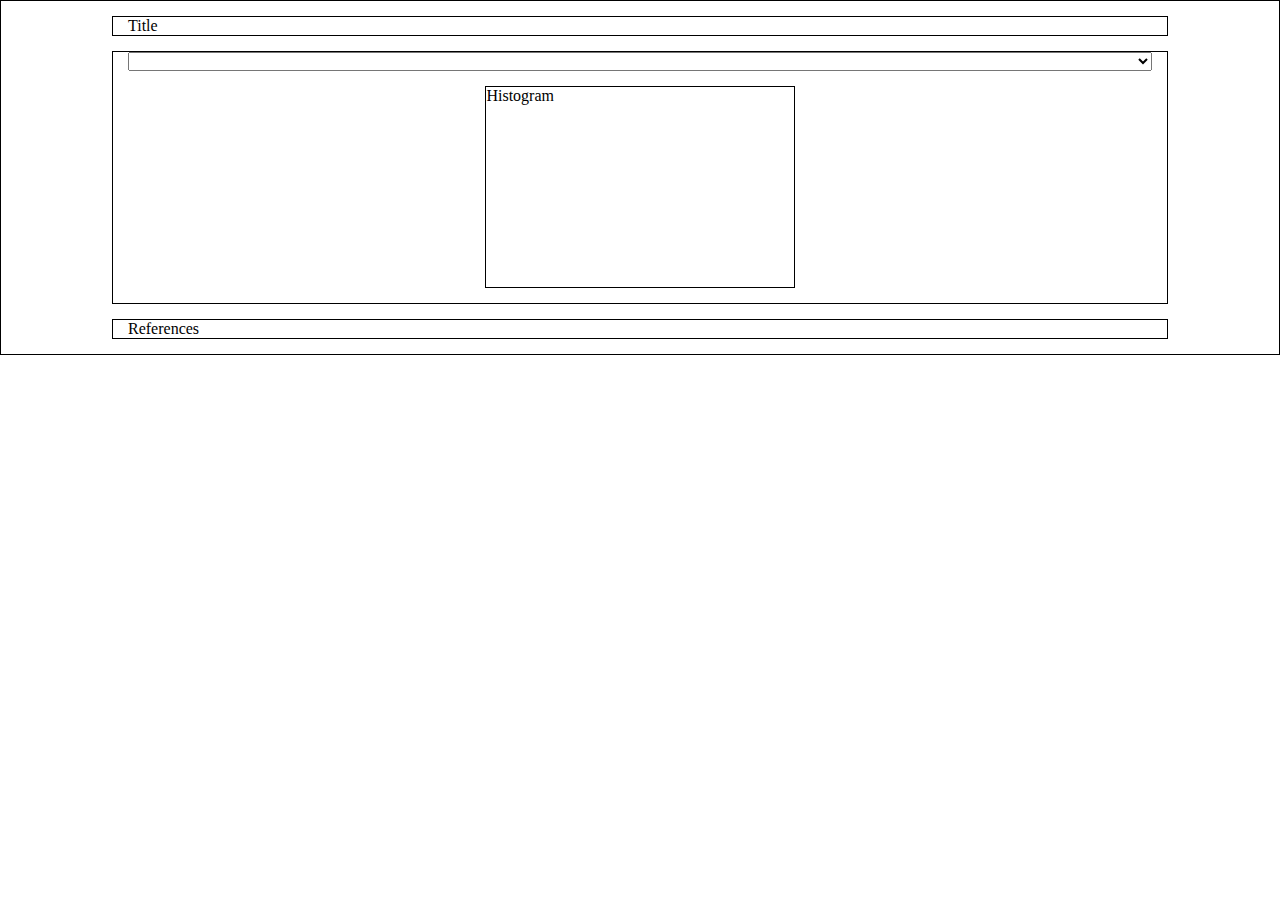
==== index.html @ a9ff9ea1 "Site template" ====
<!DOCTYPE html>

<html>
	
	<head>
		<meta charset="utf-8">
		<title>
			Заглавная страница
		</title>
		<link rel="stylesheet" type="text/css" href="style.css"/>

		<div class="header">
			Title
		</div>
	</head>

	<body>
		<div class="container">
			<select>
				<option></option>
			  	<option>Регион 1</option>
			  	<option>Регион 2</option>
			</select>

			<div class="histogram">
				Histogram
			</div>
		</div>

		
	</body>

	<footer>
  		<div class="foot">
  			References
  		</div>
	</footer>
</html>
---- style.css ----
html {
	border: 1px solid black; 
}

.header, .container, footer {
	width: 100%;
	max-width: 1024px; /*максимальная ширина может иметь другое значение*/
	padding: 0 15px;
	margin: 15px auto;
	border: 1px solid black; 
}

.container select {
	width: 100%;
}

.histogram {
	width: 30%;
	height: 200px;
	margin: 15px auto;
	border: 1px solid black; 
}



/*.header, .container {
	width: 100%;
	max-width: 1024px; /*максимальная ширина может иметь другое значение*/
	padding: 0 15px;
	margin: 15px auto;
	border: 1px solid black; /* задаём границу 
}

.container {
	width: 100%;
	height: 100%;
	max-width: 1024px; 
}



*/
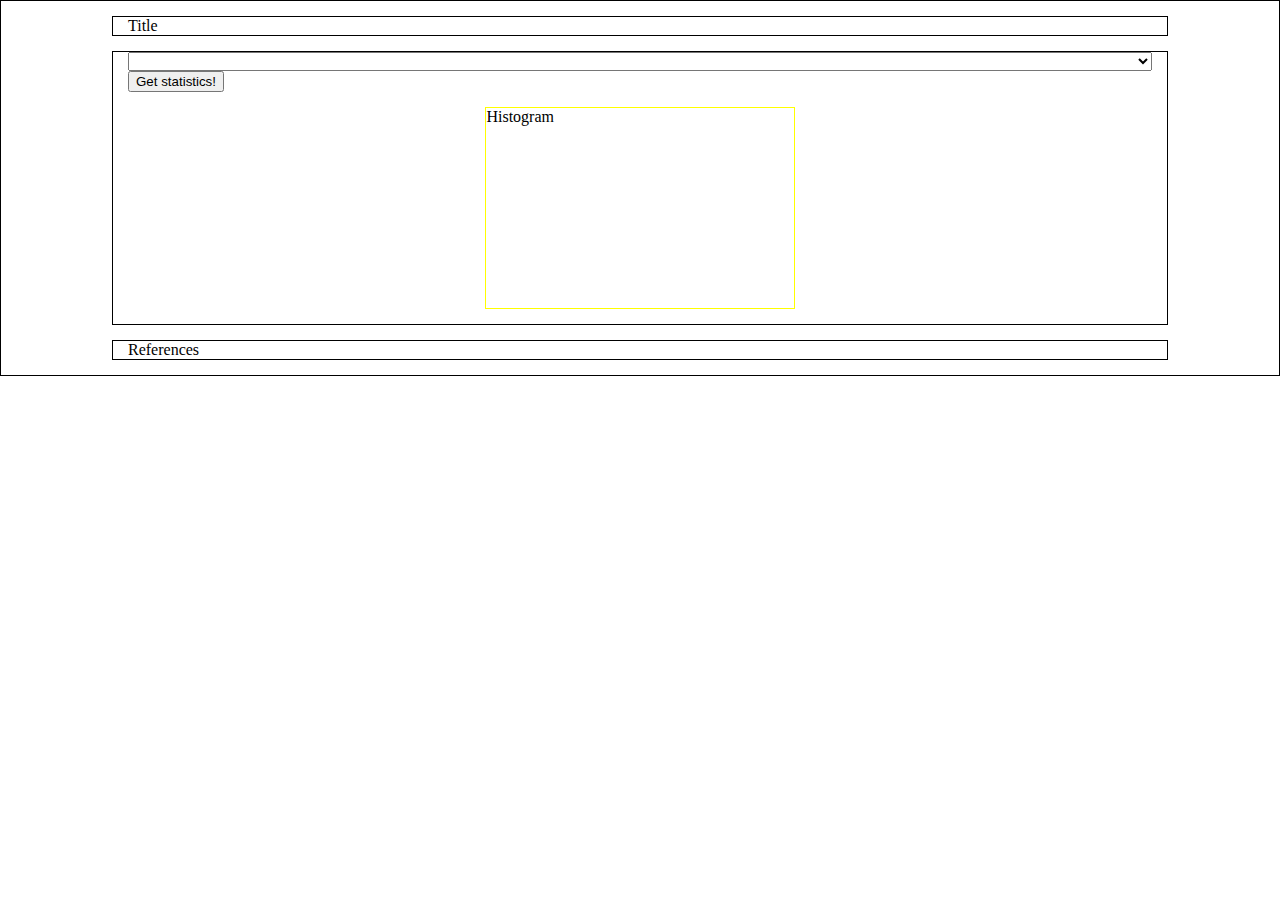
==== commit e37c5f73: "Data json added" ====
--- a/index.html
+++ b/index.html
@@ -8,6 +8,7 @@
 			Заглавная страница
 		</title>
 		<link rel="stylesheet" type="text/css" href="style.css"/>
+		<script src="test.js"></script>
 
 		<div class="header">
 			Title
@@ -16,15 +17,17 @@
 
 	<body>
 		<div class="container">
-			<select>
-				<option></option>
-			  	<option>Регион 1</option>
-			  	<option>Регион 2</option>
+			<select id = "list_regions_ID" name = "list_regions">
+				<option selected="selected" value = 0></option>
 			</select>
+
+			<input type="button" id="button_get"  value="Get statistics!">
 
 			<div class="histogram">
 				Histogram
 			</div>
+
+			<script src="test.js"></script>
 		</div>
 
 		
--- a/style.css
+++ b/style.css
@@ -1,4 +1,4 @@
-html {
+﻿html {
 	border: 1px solid black; 
 }
 
@@ -18,25 +18,11 @@
 	width: 30%;
 	height: 200px;
 	margin: 15px auto;
-	border: 1px solid black; 
+	border: 1px solid yellow; 
 }
 
-
-
-/*.header, .container {
+.btn {
 	width: 100%;
 	max-width: 1024px; /*максимальная ширина может иметь другое значение*/
-	padding: 0 15px;
-	margin: 15px auto;
-	border: 1px solid black; /* задаём границу 
-}
-
-.container {
-	width: 100%;
-	height: 100%;
-	max-width: 1024px; 
-}
-
-
-
-*/+	margin: 5px auto
+}